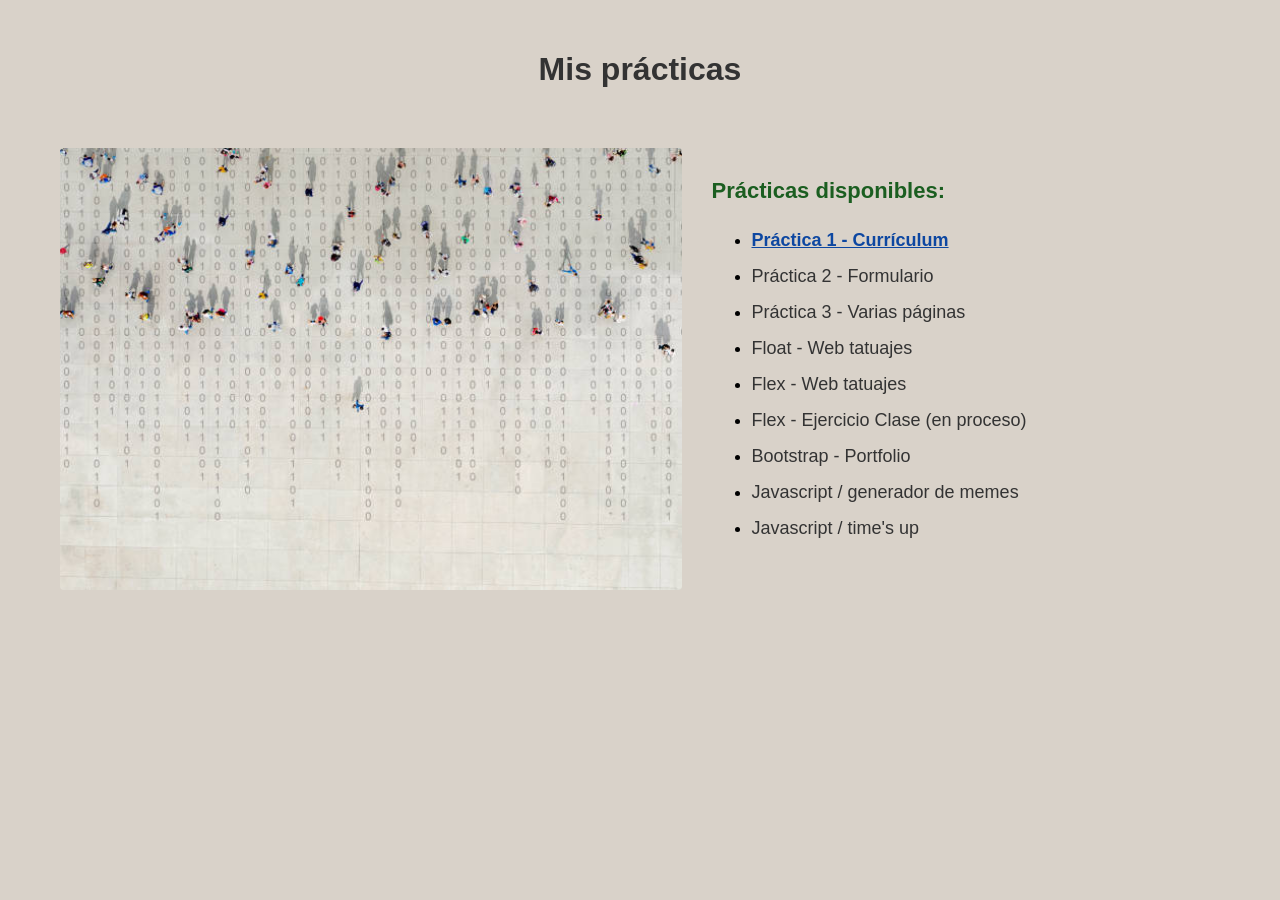
==== index.html @ 975a5924 "d" ====
<!DOCTYPE html>
<html lang="es">
<head>
  <meta charset="UTF-8">
  <meta name="viewport" content="width=device-width, initial-scale=1.0">
</head>
<body bgcolor="#d9d2c9" style="margin: 0; padding: 30px;">

  <!-- Título principal arriba -->
  <h1 style="text-align: center; font-family: sans-serif; color: #333; margin-bottom: 30px;">Mis prácticas</h1>

  <!-- Tabla estirada al 100% para ocupar toda la pantalla -->
  <table border="0" cellspacing="30" cellpadding="0" width="100%" align="center">
    <tr>
      <!-- Columna izquierda: La foto grande ocupando el espacio -->
      <td valign="middle" align="center" width="55%">
        <img src="imagen_portada/numbers.jpg" alt="Foto de portada" width="100%" style="max-width: 650px; border-radius: 4px;">
      </td>

      <!-- Columna derecha: Tus prácticas desplegadas a la derecha sin fondo blanco -->
      <td valign="middle" align="left" width="45%" style="font-family: sans-serif;">
        <h2 style="color: #1b5e20; margin-top: 0; font-size: 22px;">Prácticas disponibles:</h2>
        <ul style="font-size: 18px; line-height: 2;">
          <li><a href="curriculum_básico/index.html" style="color: #0d47a1; text-decoration: underline; font-weight: bold;">Práctica 1 - Currículum</a></li>
          <li><a href="#" style="color: #333; text-decoration: none;">Práctica 2 - Formulario</a></li>
          <li><a href="#" style="color: #333; text-decoration: none;">Práctica 3 - Varias páginas</a></li>
          <li><a href="#" style="color: #333; text-decoration: none;">Float - Web tatuajes</a></li>
          <li><a href="#" style="color: #333; text-decoration: none;">Flex - Web tatuajes</a></li>
          <li><a href="#" style="color: #333; text-decoration: none;">Flex - Ejercicio Clase (en proceso)</a></li>
          <li><a href="#" style="color: #333; text-decoration: none;">Bootstrap - Portfolio</a></li>
          <li><a href="#" style="color: #333; text-decoration: none;">Javascript / generador de memes</a></li>
          <li><a href="#" style="color: #333; text-decoration: none;">Javascript / time's up</a></li>
        </ul>
      </td>
    </tr>
  </table>

</body>
</html>
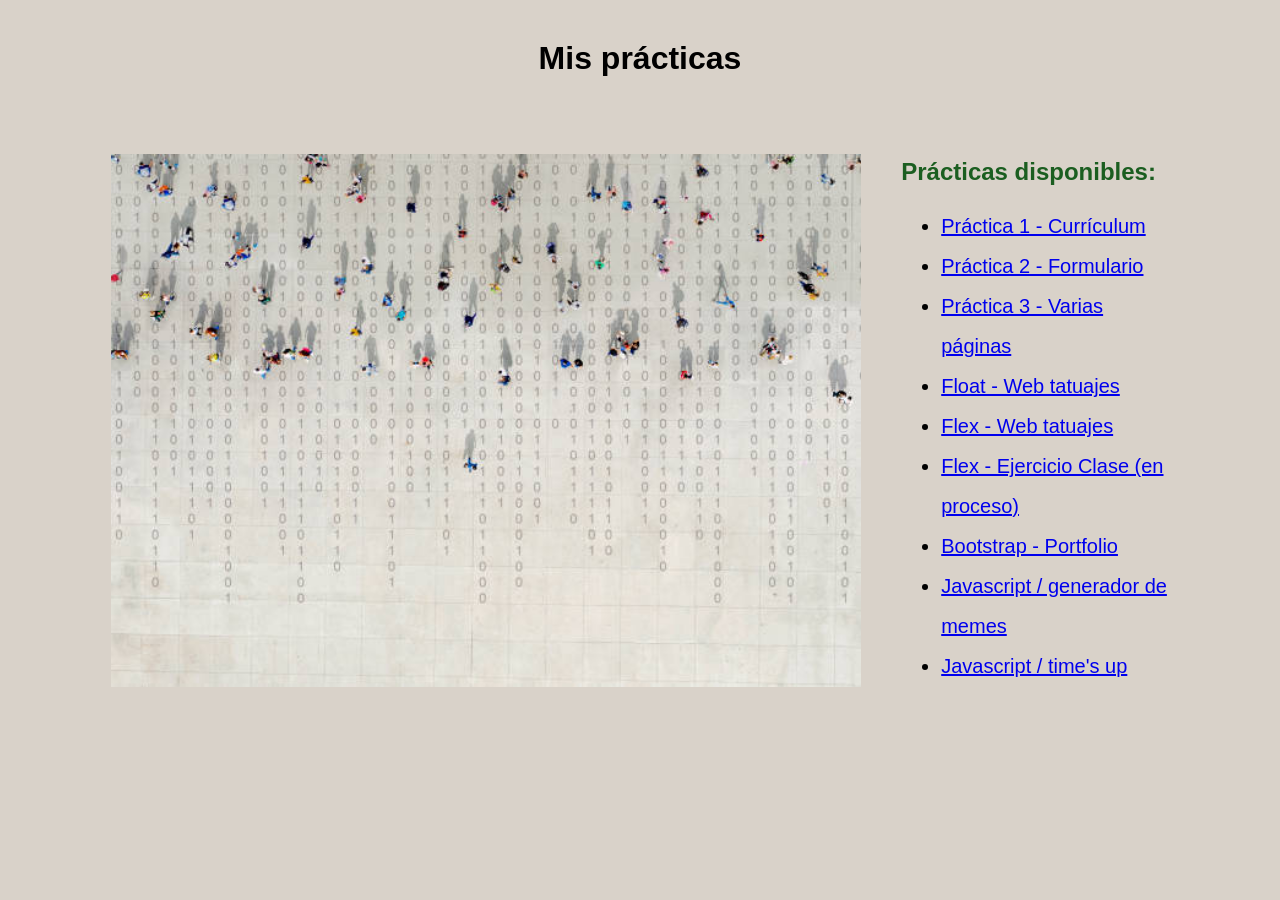
==== commit 61eb6ffa: "he" ====
--- a/index.html
+++ b/index.html
@@ -4,32 +4,32 @@
   <meta charset="UTF-8">
   <meta name="viewport" content="width=device-width, initial-scale=1.0">
 </head>
-<body bgcolor="#d9d2c9" style="margin: 0; padding: 30px;">
+<body bgcolor="#d9d2c9">
 
-  <!-- Título principal arriba -->
-  <h1 style="text-align: center; font-family: sans-serif; color: #333; margin-bottom: 30px;">Mis prácticas</h1>
+  <!-- Título principal -->
+  <h1 align="center" style="font-family: sans-serif; margin-top: 40px;">Mis prácticas</h1>
 
-  <!-- Tabla estirada al 100% para ocupar toda la pantalla -->
-  <table border="0" cellspacing="30" cellpadding="0" width="100%" align="center">
+  <!-- Tabla grande para separar la foto gigante a la izquierda y el texto a la derecha -->
+  <table border="0" cellspacing="40" cellpadding="0" align="center" width="90%">
     <tr>
-      <!-- Columna izquierda: La foto grande ocupando el espacio -->
-      <td valign="middle" align="center" width="55%">
-        <img src="imagen_portada/numbers.jpg" alt="Foto de portada" width="100%" style="max-width: 650px; border-radius: 4px;">
+      <!-- Columna izquierda: FOTO GRANDE (Forzada a 750px de ancho) -->
+      <td valign="middle" align="left" width="60%">
+        <img src="imagen_portada/numbers.jpg" alt="Foto de portada" width="750">
       </td>
 
-      <!-- Columna derecha: Tus prácticas desplegadas a la derecha sin fondo blanco -->
-      <td valign="middle" align="left" width="45%" style="font-family: sans-serif;">
-        <h2 style="color: #1b5e20; margin-top: 0; font-size: 22px;">Prácticas disponibles:</h2>
-        <ul style="font-size: 18px; line-height: 2;">
-          <li><a href="curriculum_básico/index.html" style="color: #0d47a1; text-decoration: underline; font-weight: bold;">Práctica 1 - Currículum</a></li>
-          <li><a href="#" style="color: #333; text-decoration: none;">Práctica 2 - Formulario</a></li>
-          <li><a href="#" style="color: #333; text-decoration: none;">Práctica 3 - Varias páginas</a></li>
-          <li><a href="#" style="color: #333; text-decoration: none;">Float - Web tatuajes</a></li>
-          <li><a href="#" style="color: #333; text-decoration: none;">Flex - Web tatuajes</a></li>
-          <li><a href="#" style="color: #333; text-decoration: none;">Flex - Ejercicio Clase (en proceso)</a></li>
-          <li><a href="#" style="color: #333; text-decoration: none;">Bootstrap - Portfolio</a></li>
-          <li><a href="#" style="color: #333; text-decoration: none;">Javascript / generador de memes</a></li>
-          <li><a href="#" style="color: #333; text-decoration: none;">Javascript / time's up</a></li>
+      <!-- Columna derecha: Tus prácticas -->
+      <td valign="middle" align="left" width="40%">
+        <h2 style="font-family: sans-serif; color: #1b5e20;">Prácticas disponibles:</h2>
+        <ul style="font-family: sans-serif; font-size: 20px; line-height: 2;">
+          <li><a href="curriculum_básico/index.html">Práctica 1 - Currículum</a></li>
+          <li><a href="#">Práctica 2 - Formulario</a></li>
+          <li><a href="#">Práctica 3 - Varias páginas</a></li>
+          <li><a href="#">Float - Web tatuajes</a></li>
+          <li><a href="#">Flex - Web tatuajes</a></li>
+          <li><a href="#">Flex - Ejercicio Clase (en proceso)</a></li>
+          <li><a href="#">Bootstrap - Portfolio</a></li>
+          <li><a href="#">Javascript / generador de memes</a></li>
+          <li><a href="#">Javascript / time's up</a></li>
         </ul>
       </td>
     </tr>
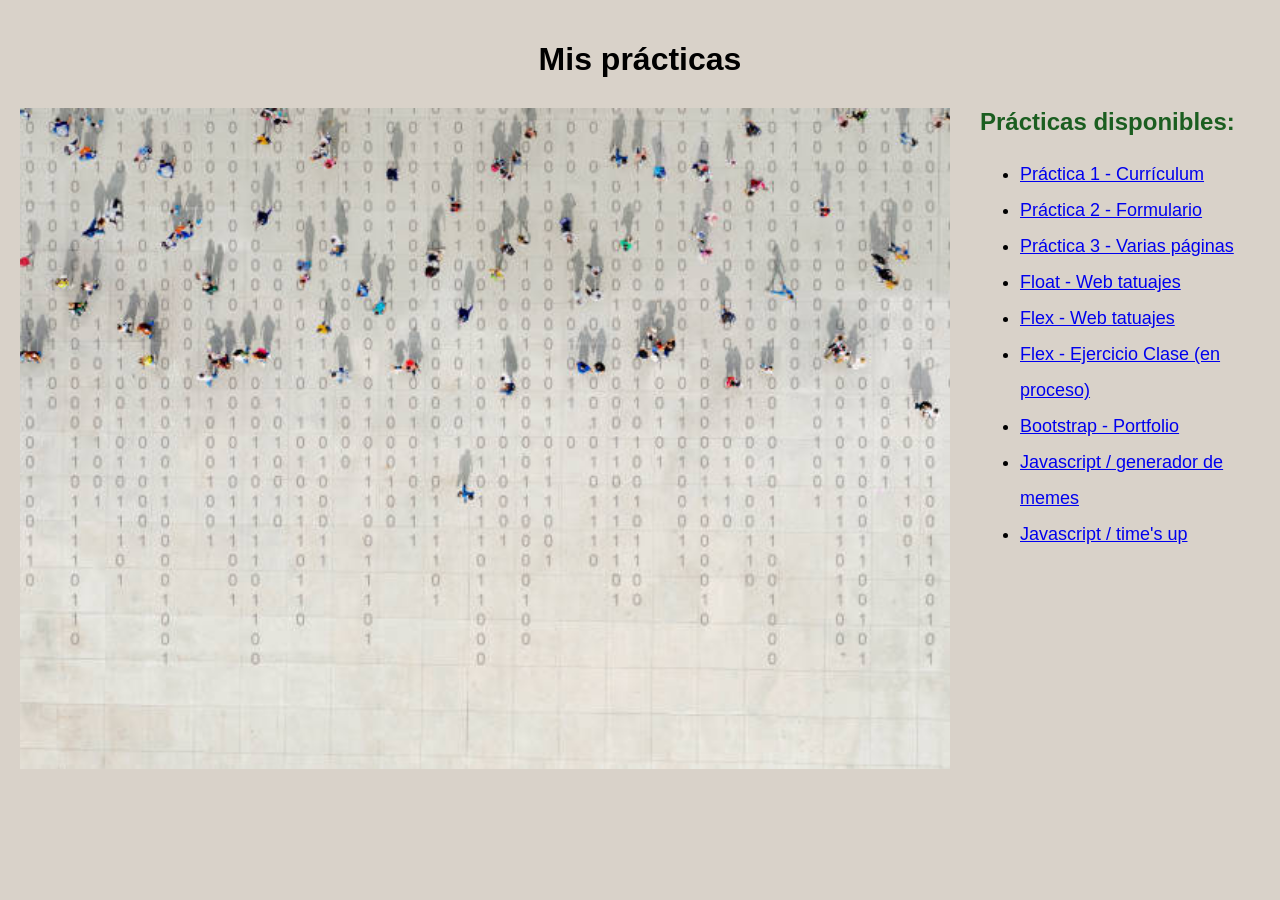
==== commit 9262f2aa: "FDS" ====
--- a/index.html
+++ b/index.html
@@ -4,23 +4,23 @@
   <meta charset="UTF-8">
   <meta name="viewport" content="width=device-width, initial-scale=1.0">
 </head>
-<body bgcolor="#d9d2c9">
+<body bgcolor="#d9d2c9" style="margin: 0; padding: 20px;">
 
   <!-- Título principal -->
-  <h1 align="center" style="font-family: sans-serif; margin-top: 40px;">Mis prácticas</h1>
+  <h1 align="center" style="font-family: sans-serif; margin-bottom: 30px;">Mis prácticas</h1>
 
-  <!-- Tabla grande para separar la foto gigante a la izquierda y el texto a la derecha -->
-  <table border="0" cellspacing="40" cellpadding="0" align="center" width="90%">
+  <!-- Tabla gigante ocupando el 100% de la pantalla -->
+  <table border="0" cellspacing="0" cellpadding="0" align="center" width="100%">
     <tr>
-      <!-- Columna izquierda: FOTO GRANDE (Forzada a 750px de ancho) -->
-      <td valign="middle" align="left" width="60%">
-        <img src="imagen_portada/numbers.jpg" alt="Foto de portada" width="750">
+      <!-- Columna izquierda: FOTO GIGANTE (ocupa el 75% de la pantalla y la imagen se estira al máximo) -->
+      <td valign="top" align="left" width="75%">
+        <img src="imagen_portada/numbers.jpg" alt="Foto de portada" width="100%">
       </td>
 
       <!-- Columna derecha: Tus prácticas -->
-      <td valign="middle" align="left" width="40%">
-        <h2 style="font-family: sans-serif; color: #1b5e20;">Prácticas disponibles:</h2>
-        <ul style="font-family: sans-serif; font-size: 20px; line-height: 2;">
+      <td valign="top" align="left" width="25%" style="padding-left: 30px;">
+        <h2 style="font-family: sans-serif; color: #1b5e20; margin-top: 0;">Prácticas disponibles:</h2>
+        <ul style="font-family: sans-serif; font-size: 18px; line-height: 2;">
           <li><a href="curriculum_básico/index.html">Práctica 1 - Currículum</a></li>
           <li><a href="#">Práctica 2 - Formulario</a></li>
           <li><a href="#">Práctica 3 - Varias páginas</a></li>
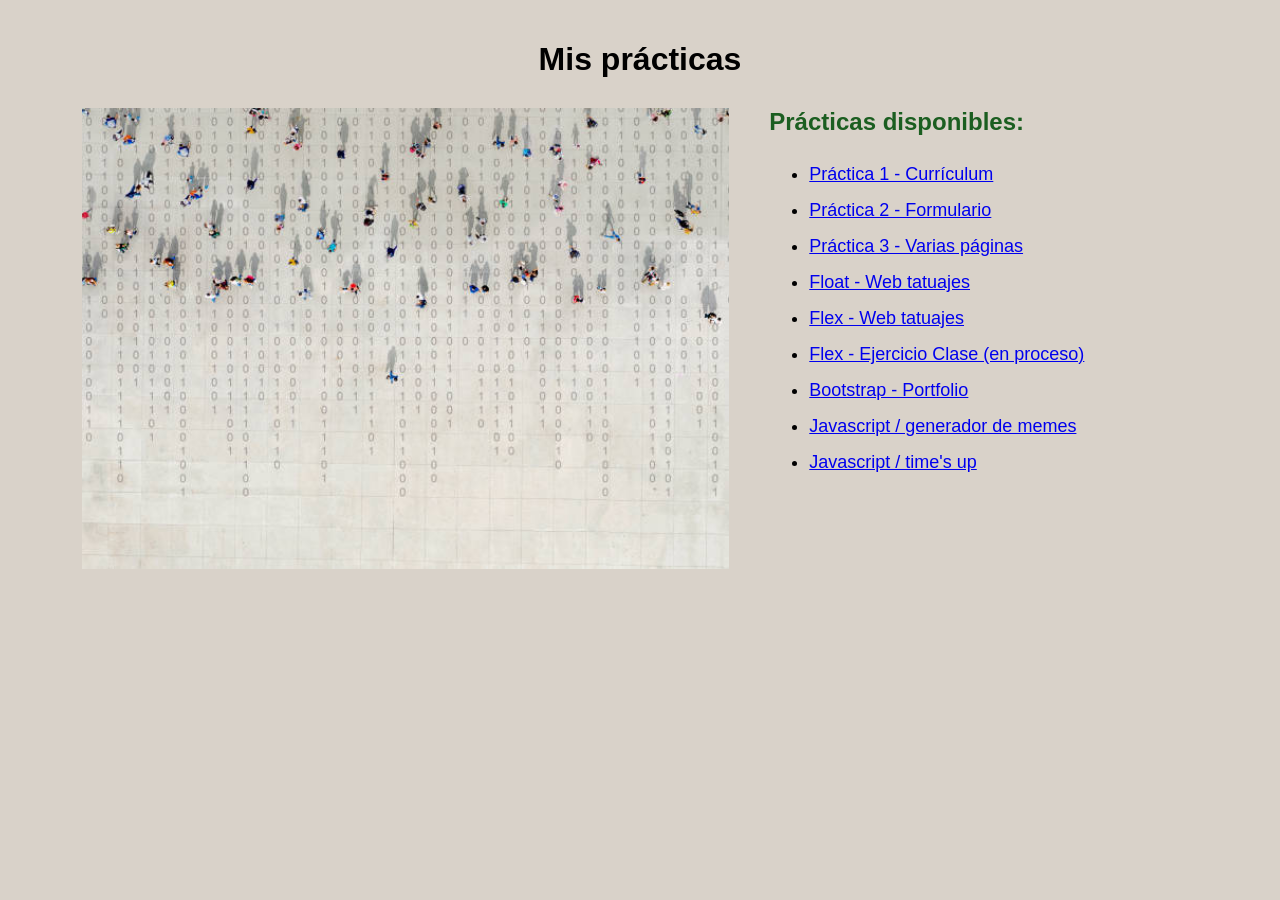
==== commit cee62aa7: "ddagvda" ====
--- a/index.html
+++ b/index.html
@@ -9,16 +9,16 @@
   <!-- Título principal -->
   <h1 align="center" style="font-family: sans-serif; margin-bottom: 30px;">Mis prácticas</h1>
 
-  <!-- Tabla gigante ocupando el 100% de la pantalla -->
-  <table border="0" cellspacing="0" cellpadding="0" align="center" width="100%">
+  <!-- Tabla ajustada a las líneas rojas -->
+  <table border="0" cellspacing="0" cellpadding="0" align="center" width="90%">
     <tr>
-      <!-- Columna izquierda: FOTO GIGANTE (ocupa el 75% de la pantalla y la imagen se estira al máximo) -->
-      <td valign="top" align="left" width="75%">
+      <!-- Columna izquierda: FOTO (Con el tamaño exacto del recuadro rojo) -->
+      <td valign="top" align="left" width="58%">
         <img src="imagen_portada/numbers.jpg" alt="Foto de portada" width="100%">
       </td>
 
       <!-- Columna derecha: Tus prácticas -->
-      <td valign="top" align="left" width="25%" style="padding-left: 30px;">
+      <td valign="top" align="left" width="42%" style="padding-left: 40px;">
         <h2 style="font-family: sans-serif; color: #1b5e20; margin-top: 0;">Prácticas disponibles:</h2>
         <ul style="font-family: sans-serif; font-size: 18px; line-height: 2;">
           <li><a href="curriculum_básico/index.html">Práctica 1 - Currículum</a></li>
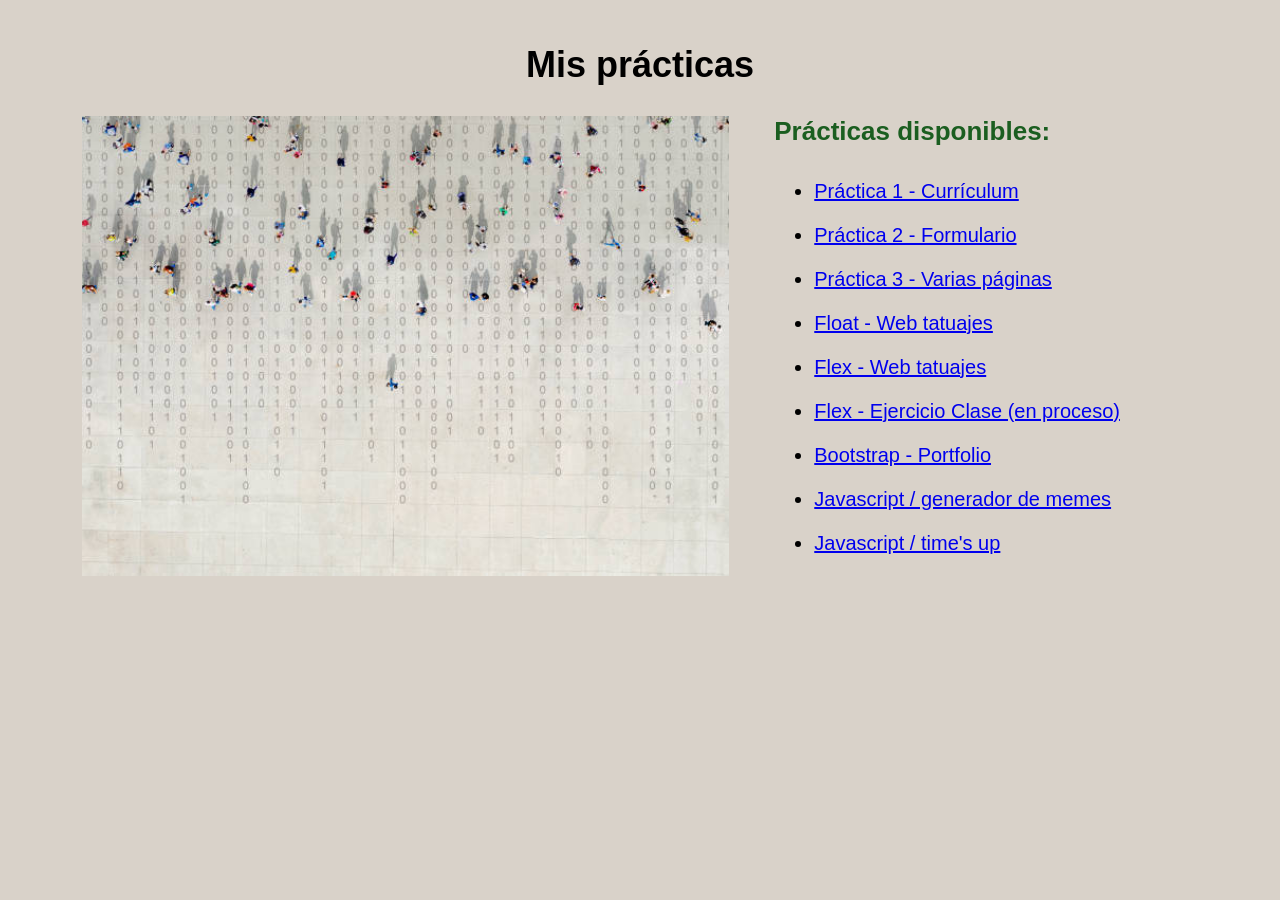
==== commit 2ff899dd: "rhhde" ====
--- a/index.html
+++ b/index.html
@@ -7,20 +7,20 @@
 <body bgcolor="#d9d2c9" style="margin: 0; padding: 20px;">
 
   <!-- Título principal -->
-  <h1 align="center" style="font-family: sans-serif; margin-bottom: 30px;">Mis prácticas</h1>
+  <h1 align="center" style="font-family: sans-serif; margin-bottom: 30px; font-size: 36px;">Mis prácticas</h1>
 
-  <!-- Tabla ajustada a las líneas rojas -->
+  <!-- Tabla manteniendo el tamaño exacto de la foto -->
   <table border="0" cellspacing="0" cellpadding="0" align="center" width="90%">
     <tr>
-      <!-- Columna izquierda: FOTO (Con el tamaño exacto del recuadro rojo) -->
+      <!-- Columna izquierda: FOTO (Intacta, tal cual te gusta) -->
       <td valign="top" align="left" width="58%">
         <img src="imagen_portada/numbers.jpg" alt="Foto de portada" width="100%">
       </td>
 
-      <!-- Columna derecha: Tus prácticas -->
-      <td valign="top" align="left" width="42%" style="padding-left: 40px;">
-        <h2 style="font-family: sans-serif; color: #1b5e20; margin-top: 0;">Prácticas disponibles:</h2>
-        <ul style="font-family: sans-serif; font-size: 18px; line-height: 2;">
+      <!-- Columna derecha: Letras grandes y bien legibles -->
+      <td valign="top" align="left" width="42%" style="padding-left: 45px;">
+        <h2 style="font-family: sans-serif; color: #1b5e20; margin-top: 0; font-size: 26px;">Prácticas disponibles:</h2>
+        <ul style="font-family: sans-serif; font-size: 20px; line-height: 2.2;">
           <li><a href="curriculum_básico/index.html">Práctica 1 - Currículum</a></li>
           <li><a href="#">Práctica 2 - Formulario</a></li>
           <li><a href="#">Práctica 3 - Varias páginas</a></li>
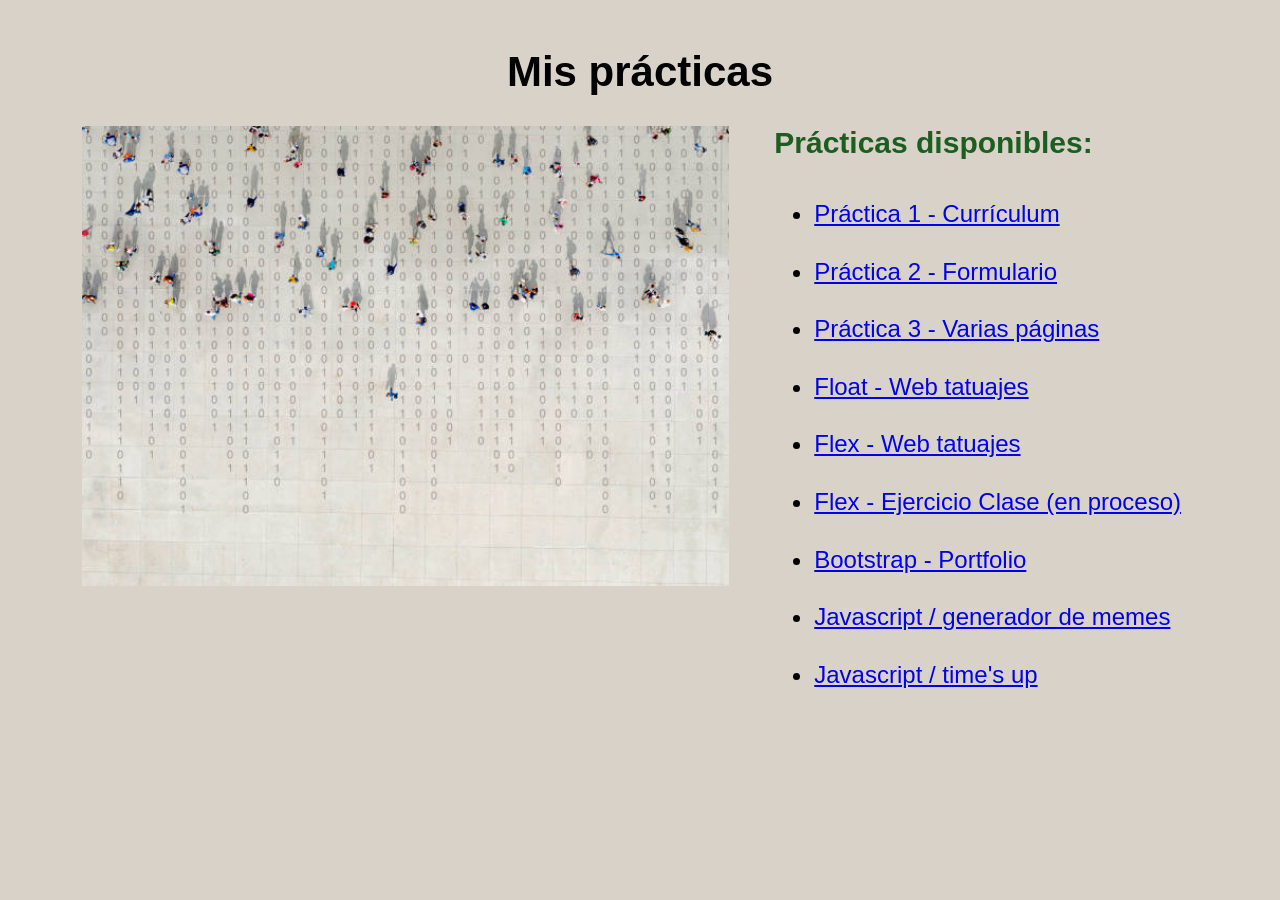
==== commit 2b8fd71d: "g" ====
--- a/index.html
+++ b/index.html
@@ -7,7 +7,7 @@
 <body bgcolor="#d9d2c9" style="margin: 0; padding: 20px;">
 
   <!-- Título principal -->
-  <h1 align="center" style="font-family: sans-serif; margin-bottom: 30px; font-size: 36px;">Mis prácticas</h1>
+  <h1 align="center" style="font-family: sans-serif; margin-bottom: 30px; font-size: 42px;">Mis prácticas</h1>
 
   <!-- Tabla manteniendo el tamaño exacto de la foto -->
   <table border="0" cellspacing="0" cellpadding="0" align="center" width="90%">
@@ -17,10 +17,10 @@
         <img src="imagen_portada/numbers.jpg" alt="Foto de portada" width="100%">
       </td>
 
-      <!-- Columna derecha: Letras grandes y bien legibles -->
+      <!-- Columna derecha: Letras grandes y bien visibles -->
       <td valign="top" align="left" width="42%" style="padding-left: 45px;">
-        <h2 style="font-family: sans-serif; color: #1b5e20; margin-top: 0; font-size: 26px;">Prácticas disponibles:</h2>
-        <ul style="font-family: sans-serif; font-size: 20px; line-height: 2.2;">
+        <h2 style="font-family: sans-serif; color: #1b5e20; margin-top: 0; font-size: 30px;">Prácticas disponibles:</h2>
+        <ul style="font-family: sans-serif; font-size: 24px; line-height: 2.4;">
           <li><a href="curriculum_básico/index.html">Práctica 1 - Currículum</a></li>
           <li><a href="#">Práctica 2 - Formulario</a></li>
           <li><a href="#">Práctica 3 - Varias páginas</a></li>
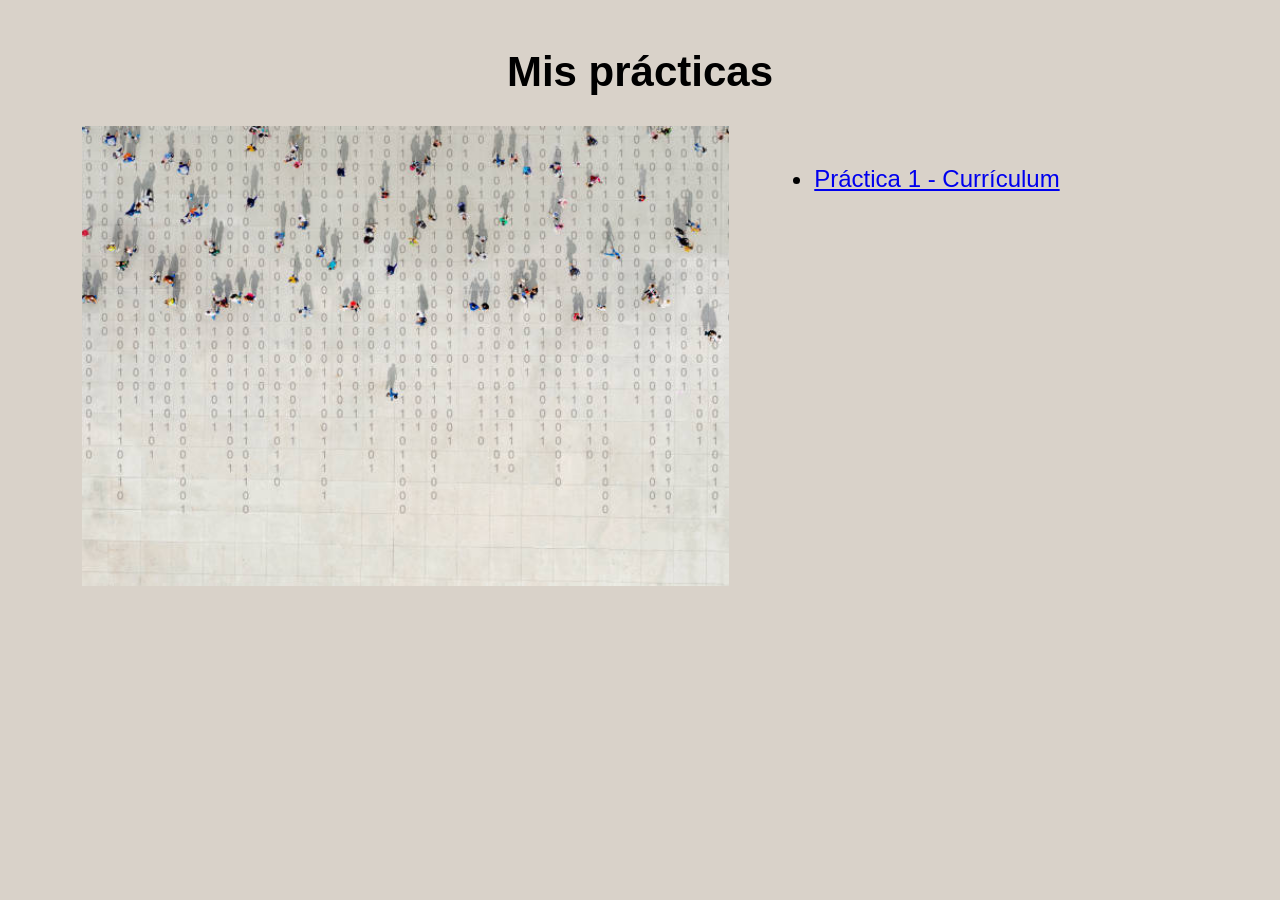
==== commit 3bb66e06: "fv" ====
--- a/index.html
+++ b/index.html
@@ -6,30 +6,22 @@
 </head>
 <body bgcolor="#d9d2c9" style="margin: 0; padding: 20px;">
 
-  <!-- Título principal -->
+  
   <h1 align="center" style="font-family: sans-serif; margin-bottom: 30px; font-size: 42px;">Mis prácticas</h1>
 
-  <!-- Tabla manteniendo el tamaño exacto de la foto -->
+  
   <table border="0" cellspacing="0" cellpadding="0" align="center" width="90%">
     <tr>
-      <!-- Columna izquierda: FOTO (Intacta, tal cual te gusta) -->
+      
       <td valign="top" align="left" width="58%">
         <img src="imagen_portada/numbers.jpg" alt="Foto de portada" width="100%">
       </td>
 
-      <!-- Columna derecha: Letras grandes y bien visibles -->
+      
       <td valign="top" align="left" width="42%" style="padding-left: 45px;">
-        <h2 style="font-family: sans-serif; color: #1b5e20; margin-top: 0; font-size: 30px;">Prácticas disponibles:</h2>
+       
         <ul style="font-family: sans-serif; font-size: 24px; line-height: 2.4;">
           <li><a href="curriculum_básico/index.html">Práctica 1 - Currículum</a></li>
-          <li><a href="#">Práctica 2 - Formulario</a></li>
-          <li><a href="#">Práctica 3 - Varias páginas</a></li>
-          <li><a href="#">Float - Web tatuajes</a></li>
-          <li><a href="#">Flex - Web tatuajes</a></li>
-          <li><a href="#">Flex - Ejercicio Clase (en proceso)</a></li>
-          <li><a href="#">Bootstrap - Portfolio</a></li>
-          <li><a href="#">Javascript / generador de memes</a></li>
-          <li><a href="#">Javascript / time's up</a></li>
         </ul>
       </td>
     </tr>
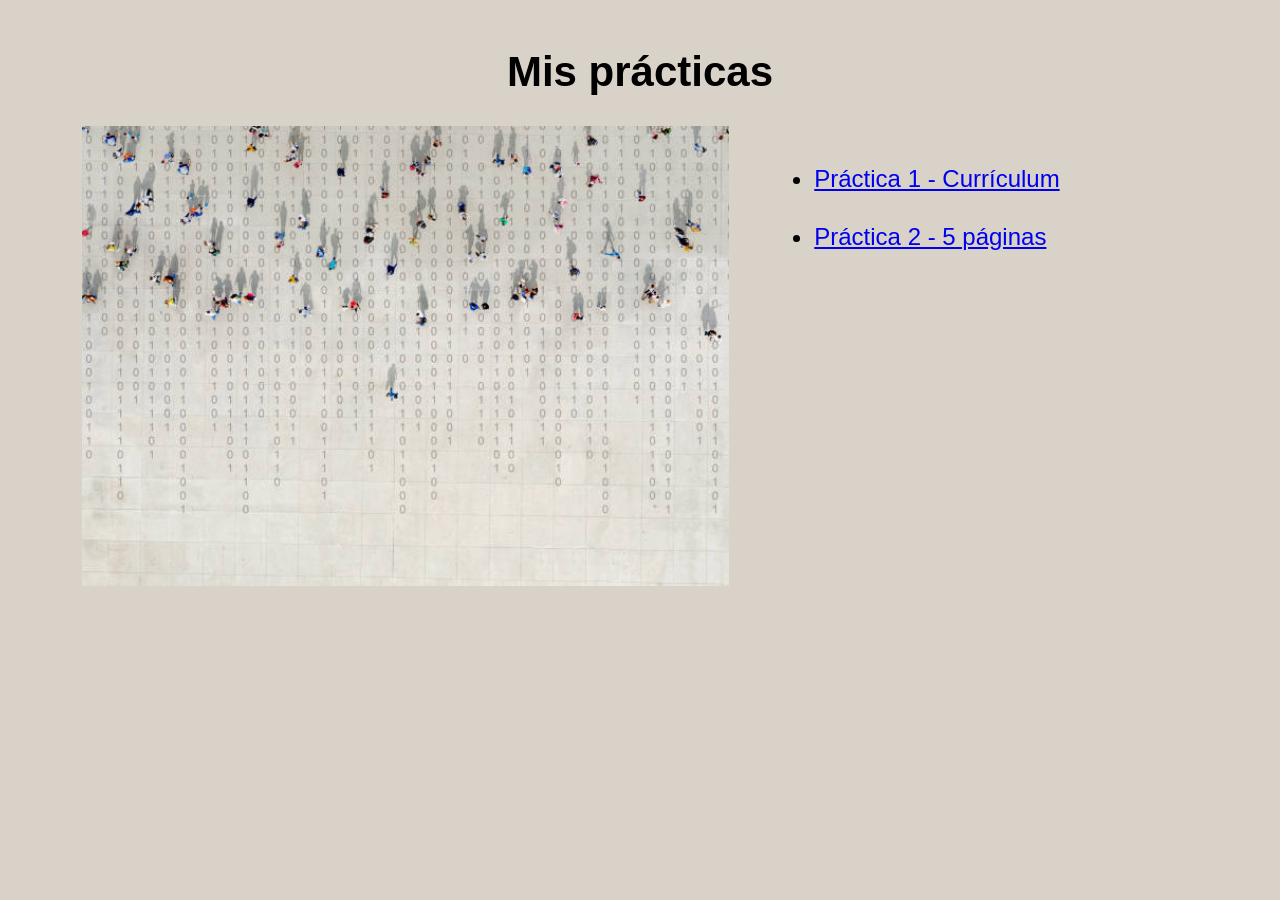
==== commit da4089fb: "practica 5" ====
--- a/index.html
+++ b/index.html
@@ -22,6 +22,7 @@
        
         <ul style="font-family: sans-serif; font-size: 24px; line-height: 2.4;">
           <li><a href="curriculum_básico/index.html">Práctica 1 - Currículum</a></li>
+          <li><a href="5_paginas/index.html">Práctica 2 - 5 páginas</a></li>
         </ul>
       </td>
     </tr>
